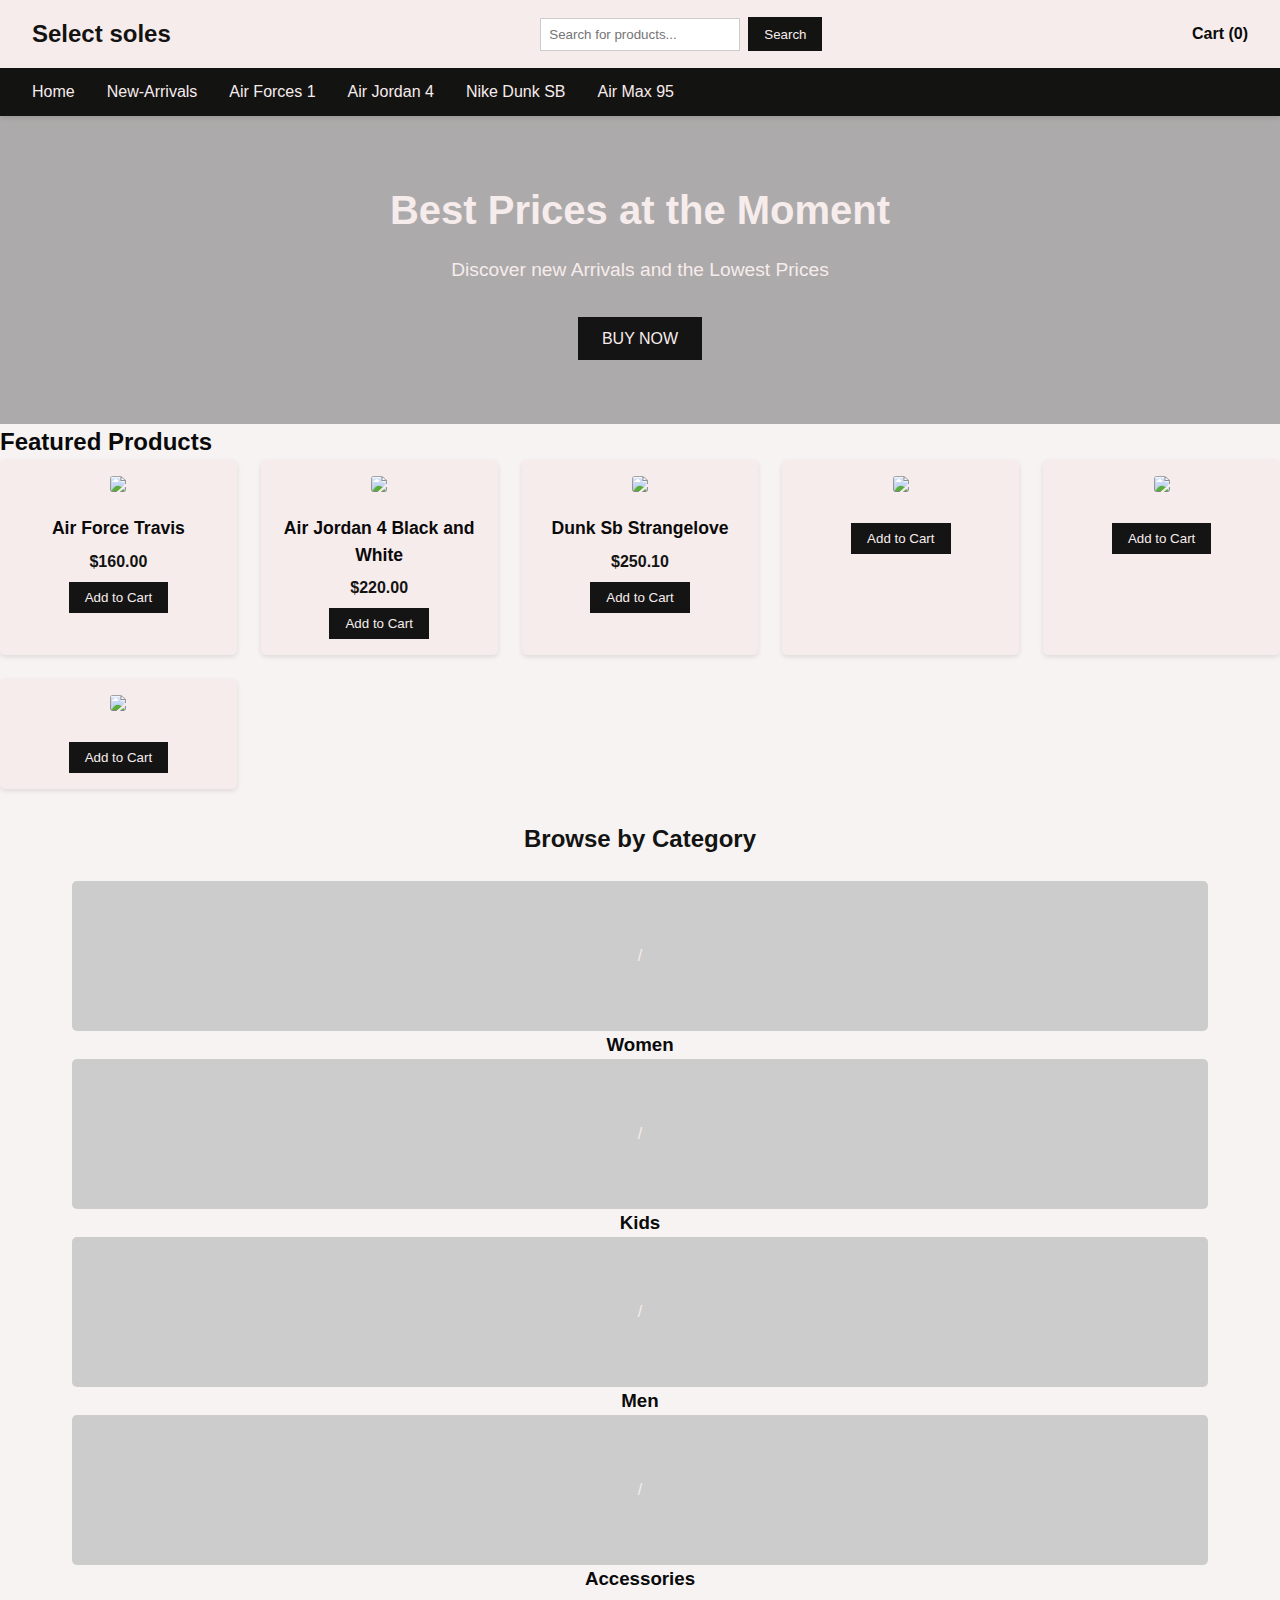
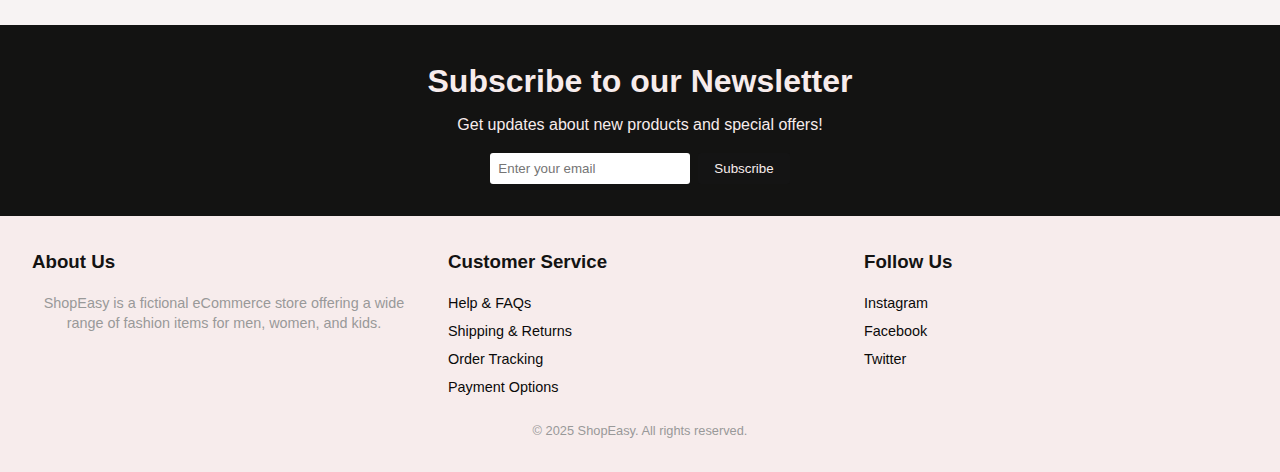
==== index.html @ 239a1aa5 "Add files via upload" ====
<!DOCTYPE html>
<html lang="en">
<head>
  <meta charset="UTF-8" />
  <meta name="viewport" content="width=device-width, initial-scale=1.0"/>
  <title>Teach eCommerce - Example</title>

  <!-- Link to external CSS -->
  <link rel="stylesheet" href="style.css" />
</head>
<body>
  <!-- HEADER -->
  <header class="site-header">
    <!-- Top bar (logo + search + cart) -->
    <div class="top-bar">
      <div class="logo">
        <h1>Select soles </h1>
      </div>
      <div class="search-bar">
        <input type="text" placeholder="Search for products..." />
        <button>Search</button>
      </div>
      <div class="cart">
        <a href="#">Cart (0)</a>
      </div>
    </div>

    <!-- Navigation -->
    <nav class="main-nav">
      <ul>
        <li><a href="index.html" class="active">Home</a></li>
        <li><a href="newArrivals.html">New-Arrivals</a></li>
        <li><a href="women.html">Air Forces 1</a></li>
        <li><a href="shoes.html"> Air Jordan 4</a></li>
        <li><a href="kids.html"> Nike Dunk SB</a></li>
        <li><a href="sale.html">Air Max 95</a></li>
      </ul>
    </nav>
  </header>

  <!-- MAIN CONTENT -->
  <main>
    <!-- Hero Section -->
    <section class="hero">
      <h2>Best Prices at the Moment</h2>
      <p>Discover new Arrivals and the Lowest Prices</p>
      <button class="cta-button">BUY NOW</button>
    </section>

    <!-- Featured Products -->
     
      <h2>Featured Products</h2>
      <div class="products-grid">

        <!-- Product Card 1 -->
        <article class="product-card">
          <img src=https://awaresneakers.pt/cdn/shop/files/CD26E040-89A9-4F0B-B041-CCF93AD132C9.jpg?v=1717851889&width=600/300x200>
        <h3>Air Force Travis</h3>
          <p class="price">$160.00</p>
          <button class="add-to-cart">Add to Cart</button>
        </article>

        <!-- Product Card 2 -->
        <article class="product-card">
          <img src=https://awaresneakers.pt/cdn/shop/files/BE5A0C0A-4CFC-45E4-9114-644592941043.jpg?v=1725405394&width=600/300x200>
          <h3>Air Jordan 4 Black and White</h3>
          <p class="price">$220.00</p>
          <button class="add-to-cart">Add to Cart</button>
        </article>

        <!-- Product Card 3 -->
        <article class="product-card">
          <img src=https://awaresneakers.pt/cdn/shop/files/29329970-8AA2-4AF8-9C0F-F4631398B5B0.jpg?v=1722632501&width=600/300x200>
          <h3>Dunk Sb Strangelove</h3>
          <p class="price">$250.10</p>
          <button class="add-to-cart">Add to Cart</button>
        </article>

        <!-- Product Card 4 -->
        <article class="product-card">
          <img src=
          <h3></h3>
          <p class="price"></p>
          <button class="add-to-cart">Add to Cart</button>
        </article>
                <!-- Product Card 5 -->
                <article class="product-card">
                  <img src=
                  <h3></h3>
                  <p class="price"></p>
                  <button class="add-to-cart">Add to Cart</button>
                </article>

                        <!-- Product Card 6 -->
        <article class="product-card">
          <img src=
          <h3></h3>
          <p class="price"></p>
          <button class="add-to-cart">Add to Cart</button>
        </article>
      </div>
</section>

    <!-- Categories / Promotion -->
    <section class="categories">
      <h2>Browse by Category</h2>
        <div class="category-item" style="background-image: url"style="width:500px;height:600px;">/</div>
          <h3>Women</h3>
        </div>
        <div class="category-item" style="background-image: url"style="width:500px;height:600px;">/</div>
          <h3>Kids</h3>
        </div>
        <div class="category-item" style="background-image: url"style="width:500px;height:600px;">/</div>
          <h3>Men</h3>
        </div>
        <div class="category-item" style="background-image: url"style="width:500px;height:600px;">/</div>
          <h3>Accessories</h3>
        </div>
      </div>
    </section>

    <!-- Newsletter -->
    <section class="newsletter">
      <h2>Subscribe to our Newsletter</h2>
      <p>Get updates about new products and special offers!</p>
      <form>
        <input type="email" placeholder="Enter your email" required />
        <button type="submit">Subscribe</button>
      </form>
    </section>
  </main>

  <!-- FOOTER -->
  <footer class="site-footer">
    <div class="footer-columns">
      <div class="footer-col">
        <h3>About Us</h3>
        <p>
          ShopEasy is a fictional eCommerce store offering a wide range 
          of fashion items for men, women, and kids.
        </p>
      </div>
      <div class="footer-col">
        <h3>Customer Service</h3>
        <ul>
          <li><a href="#">Help &amp; FAQs</a></li>
          <li><a href="#">Shipping &amp; Returns</a></li>
          <li><a href="#">Order Tracking</a></li>
          <li><a href="#">Payment Options</a></li>
        </ul>
      </div>
      <div class="footer-col">
        <h3>Follow Us</h3>
        <ul class="social-links">
          <li><a href="#">Instagram</a></li>
          <li><a href="#">Facebook</a></li>
          <li><a href="#">Twitter</a></li>
        </ul>
      </div>
    </div>
    <p class="copyright">
      &copy; 2025 ShopEasy. All rights reserved.
    </p>
  </footer>
</body>
</html>
---- style.css ----
/* -------------------------------
   CSS VARIABLES & GLOBAL STYLES
---------------------------------*/
:root {
    --color-primary: #131312;
    --color-secondary: #141414;
    --color-background: #f7f3f3;
    --color-text: #0a0a0a;
    --color-white: #f7ecec;
    --font-family-base: "Arial", sans-serif;
  }
  
  * {
    margin: 0;
    padding: 0;
    box-sizing: border-box;
  }
  
  body {
    font-family: var(--font-family-base);
    background-color: var(--color-background);
    color: var(--color-text);
    line-height: 1.5;
  }
  
  /* Links reset */
  a {
    color: var(--color-text);
    text-decoration: none;
  }
  
  a:hover {
    text-decoration: underline;
  }
  
  /* Reusable classes */
  .button {
    background-color: var(--color-primary);
    color: var(--color-white);
    padding: 0.6rem 1rem;
    border: none;
    cursor: pointer;
    transition: background-color 0.3s ease;
  }
  
  .button:hover {
    background-color: var(--color-secondary);
  }
  
  /* -------------------------------
     HEADER STYLES
  ---------------------------------*/
  .site-header {
    background-color: var(--color-white);
    box-shadow: 0 2px 5px rgba(0, 0, 0, 0.1);
  }
  
  .top-bar {
    display: flex;
    align-items: center;
    justify-content: space-between;
    padding: 1rem 2rem;
  }
  
  /* Logo */
  .logo h1 {
    font-size: 1.5rem;
    color: var(--color-primary);
  }
  
  /* Search Bar */
  .search-bar {
    display: flex;
    align-items: center;
    gap: 0.5rem;
  }
  
  .search-bar input {
    padding: 0.5rem;
    border: 1px solid #ccc;
    width: 200px;
  }
  
  .search-bar button {
    background-color: var(--color-primary);
    color: var(--color-white);
    border: none;
    padding: 0.6rem 1rem;
    cursor: pointer;
    transition: background-color 0.3s ease;
  }
  
  .search-bar button:hover {
    background-color: var(--color-secondary);
  }
  
  /* Cart link */
  .cart a {
    color: var(--color-text);
    font-weight: bold;
  }
  
  /* Navigation */
  .main-nav {
    background-color: var(--color-primary);
  }
  
  .main-nav ul {
    display: flex;
    list-style: none;
    padding: 0.75rem 2rem;
  }
  
  .main-nav li {
    margin-right: 2rem;
  }
  
  .main-nav li:last-child {
    margin-right: 0;
  }
  
  .main-nav a {
    color: var(--color-white);
    padding: 0.5rem 0;
    transition: color 0.3s;
  }
  
  .main-nav a:hover {
    color: var(--color-secondary);
  }
  
  .main-nav .active {
    border-bottom: 2px solid var(--color-secondary);
  }
  
  /* -------------------------------
     HERO SECTION
  ---------------------------------*/
  .hero {
    background: linear-gradient(
        rgba(0, 0, 0, 0.3),
        rgba(0, 0, 0, 0.3)
      ),
      url("https://via.placeholder.com/1400x600") no-repeat center/cover;
    text-align: center;
    color: var(--color-white);
    padding: 4rem 2rem;
  }
  
  .hero h2 {
    font-size: 2.5rem;
    margin-bottom: 1rem;
  }
  
  .hero p {
    font-size: 1.2rem;
    margin-bottom: 2rem;
  }
  
  .cta-button {
    background-color: var(--color-secondary);
    border: none;
    color: var(--color-white);
    padding: 0.8rem 1.5rem;
    font-size: 1rem;
    cursor: pointer;
    transition: background-color 0.3s;
  }
  
  .cta-button:hover {
    background-color: var(--color-primary);
  }
  
  /* -------------------------------
     FEATURED PRODUCTS
  ---------------------------------*/
  .featured-products {
    padding: 2rem;
    max-width: 1200px;
    margin: 0 auto;
  }
  
  .featured-products h2 {
    text-align: center;
    margin-bottom: 1.5rem;
    color: var(--color-primary);
  }
  
  .products-grid {
    display: grid;
    grid-template-columns: repeat(auto-fill, minmax(200px, 1fr));
    gap: 1.5rem;
  }
  
  .product-card {
    background-color: var(--color-white);
    border-radius: 5px;
    box-shadow: 0 2px 5px rgba(0,0,0,0.1);
    padding: 1rem;
    text-align: center;
    transition: transform 0.3s;
  }
  
  .product-card:hover {
    transform: scale(1.02);
  }
  
  .product-card img {
    max-width: 100%;
    border-radius: 3px;
    margin-bottom: 1rem;
  }
  
  .product-card h3 {
    font-size: 1.1rem;
    margin-bottom: 0.5rem;
    color: var(--color-text);
  }
  
  .price {
    font-weight: bold;
    color: var(--color-primary);
    margin-bottom: 0.5rem;
  }
  
  .add-to-cart {
    background-color: var(--color-secondary);
    color: var(--color-white);
    border: none;
    padding: 0.5rem 1rem;
    cursor: pointer;
    transition: background-color 0.3s;
  }
  
  .add-to-cart:hover {
    background-color: var(--color-primary);
  }
  
  /* -------------------------------
     CATEGORIES
  ---------------------------------*/
  .categories {
    padding: 2rem;
    max-width: 1200px;
    margin: 0 auto;
    text-align: center;
  }
  
  .categories h2 {
    margin-bottom: 1.5rem;
    color: var(--color-primary);
  }
  
  .category-grid {
    display: grid;
    grid-template-columns: repeat(auto-fill, minmax(250px, 1fr));
    gap: 1rem;
  }
  
  .category-item {
    background-color: #ccc;
    background-size: cover;
    background-position: center;
    border-radius: 5px;
    color: var(--color-white);
    display: flex;
    justify-content: center;
    align-items: center;
    height: 150px;
    transition: transform 0.3s, box-shadow 0.3s;
  }
  
  .category-item:hover {
    transform: scale(1.03);
    box-shadow: 0 2px 5px rgba(0,0,0,0.2);
  }
  
  .category-item h3 {
    font-size: 1.3rem;
    background-color: rgba(0,0,0,0.4);
    padding: 0.5rem 1rem;
    border-radius: 3px;
  }
  
  /* -------------------------------
     NEWSLETTER
  ---------------------------------*/
  .newsletter {
    background-color: var(--color-primary);
    color: var(--color-white);
    text-align: center;
    padding: 2rem 1rem;
  }
  
  .newsletter h2 {
    margin-bottom: 0.5rem;
    font-size: 2rem;
  }
  
  .newsletter p {
    margin-bottom: 1rem;
  }
  
  .newsletter form {
    display: inline-flex;
    gap: 0.5rem;
  }
  
  .newsletter input {
    padding: 0.5rem;
    border: none;
    border-radius: 3px;
    min-width: 200px;
  }
  
  .newsletter button {
    background-color: var(--color-secondary);
    color: var(--color-white);
    border: none;
    padding: 0.5rem 1rem;
    border-radius: 3px;
    cursor: pointer;
    transition: background-color 0.3s;
  }
  
  .newsletter button:hover {
    background-color: var(--color-white);
    color: var(--color-primary);
  }
  
  /* -------------------------------
     FOOTER
  ---------------------------------*/
  .site-footer {
    background-color: var(--color-white);
    padding: 2rem;
    color: var(--color-text);
  }
  
  .footer-columns {
    display: flex;
    flex-wrap: wrap;
    gap: 2rem;
    margin-bottom: 1rem;
  }
  
  .footer-col {
    flex: 1 1 200px;
  }
  
  .footer-col h3 {
    margin-bottom: 1rem;
    color: var(--color-primary);
  }
  
  .footer-col p,
  .footer-col ul {
    font-size: 0.9rem;
    line-height: 1.4;
  }
  
  .footer-col ul {
    list-style: none;
  }
  
  .footer-col li {
    margin-bottom: 0.5rem;
  }
  
  .social-links li a:hover {
    color: var(--color-primary);
  }
  
  footer p {
    text-align: center;
    font-size: 0.8rem;
    color: #999;
  }
  
  /* -------------------------------
     MEDIA QUERIES
  ---------------------------------*/
  @media (max-width: 768px) {
    .top-bar {
      flex-direction: column;
      gap: 1rem;
    }
  
    .main-nav ul {
      flex-direction: column;
      align-items: center;
    }
  
    .main-nav li {
      margin-right: 0;
      margin-bottom: 0.5rem;
    }
  
    .hero {
      padding: 3rem 1rem;
    }
  
    .featured-products, .categories {
      padding: 1rem;
    }
  
    .footer-columns {
      flex-direction: column;
    }
  }
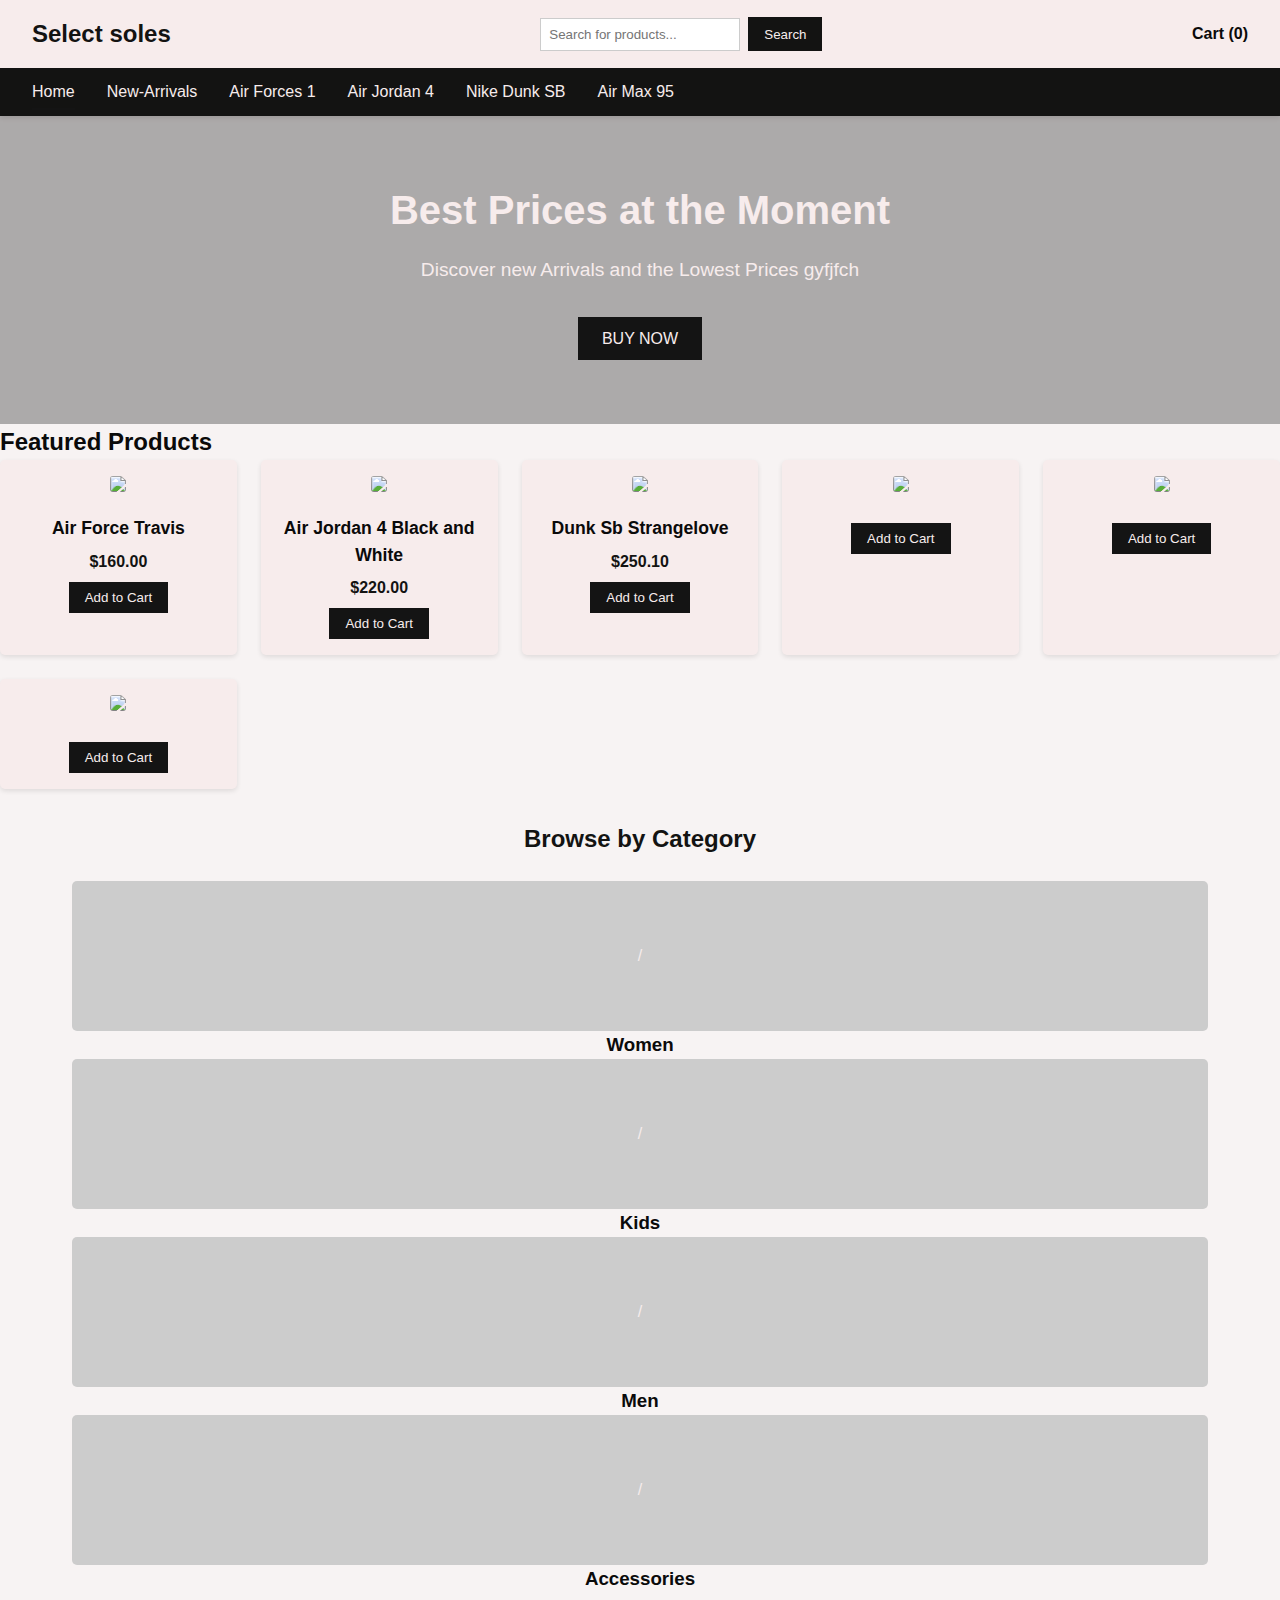
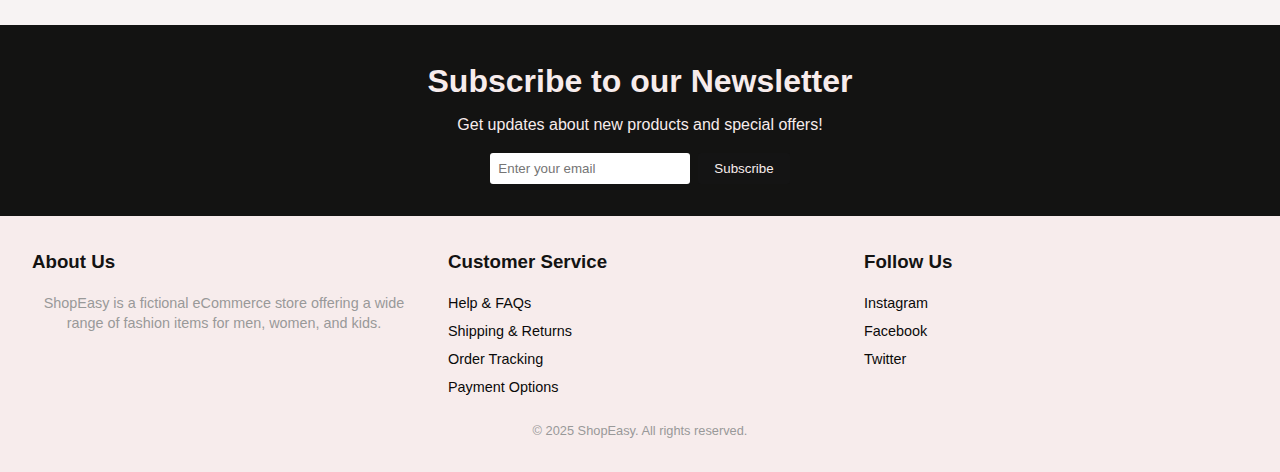
==== commit 5c26effe: "teste1" ====
--- a/index.html
+++ b/index.html
@@ -43,7 +43,7 @@
     <!-- Hero Section -->
     <section class="hero">
       <h2>Best Prices at the Moment</h2>
-      <p>Discover new Arrivals and the Lowest Prices</p>
+      <p>Discover new Arrivals and the Lowest Prices gyfjfch</p>
       <button class="cta-button">BUY NOW</button>
     </section>
 
